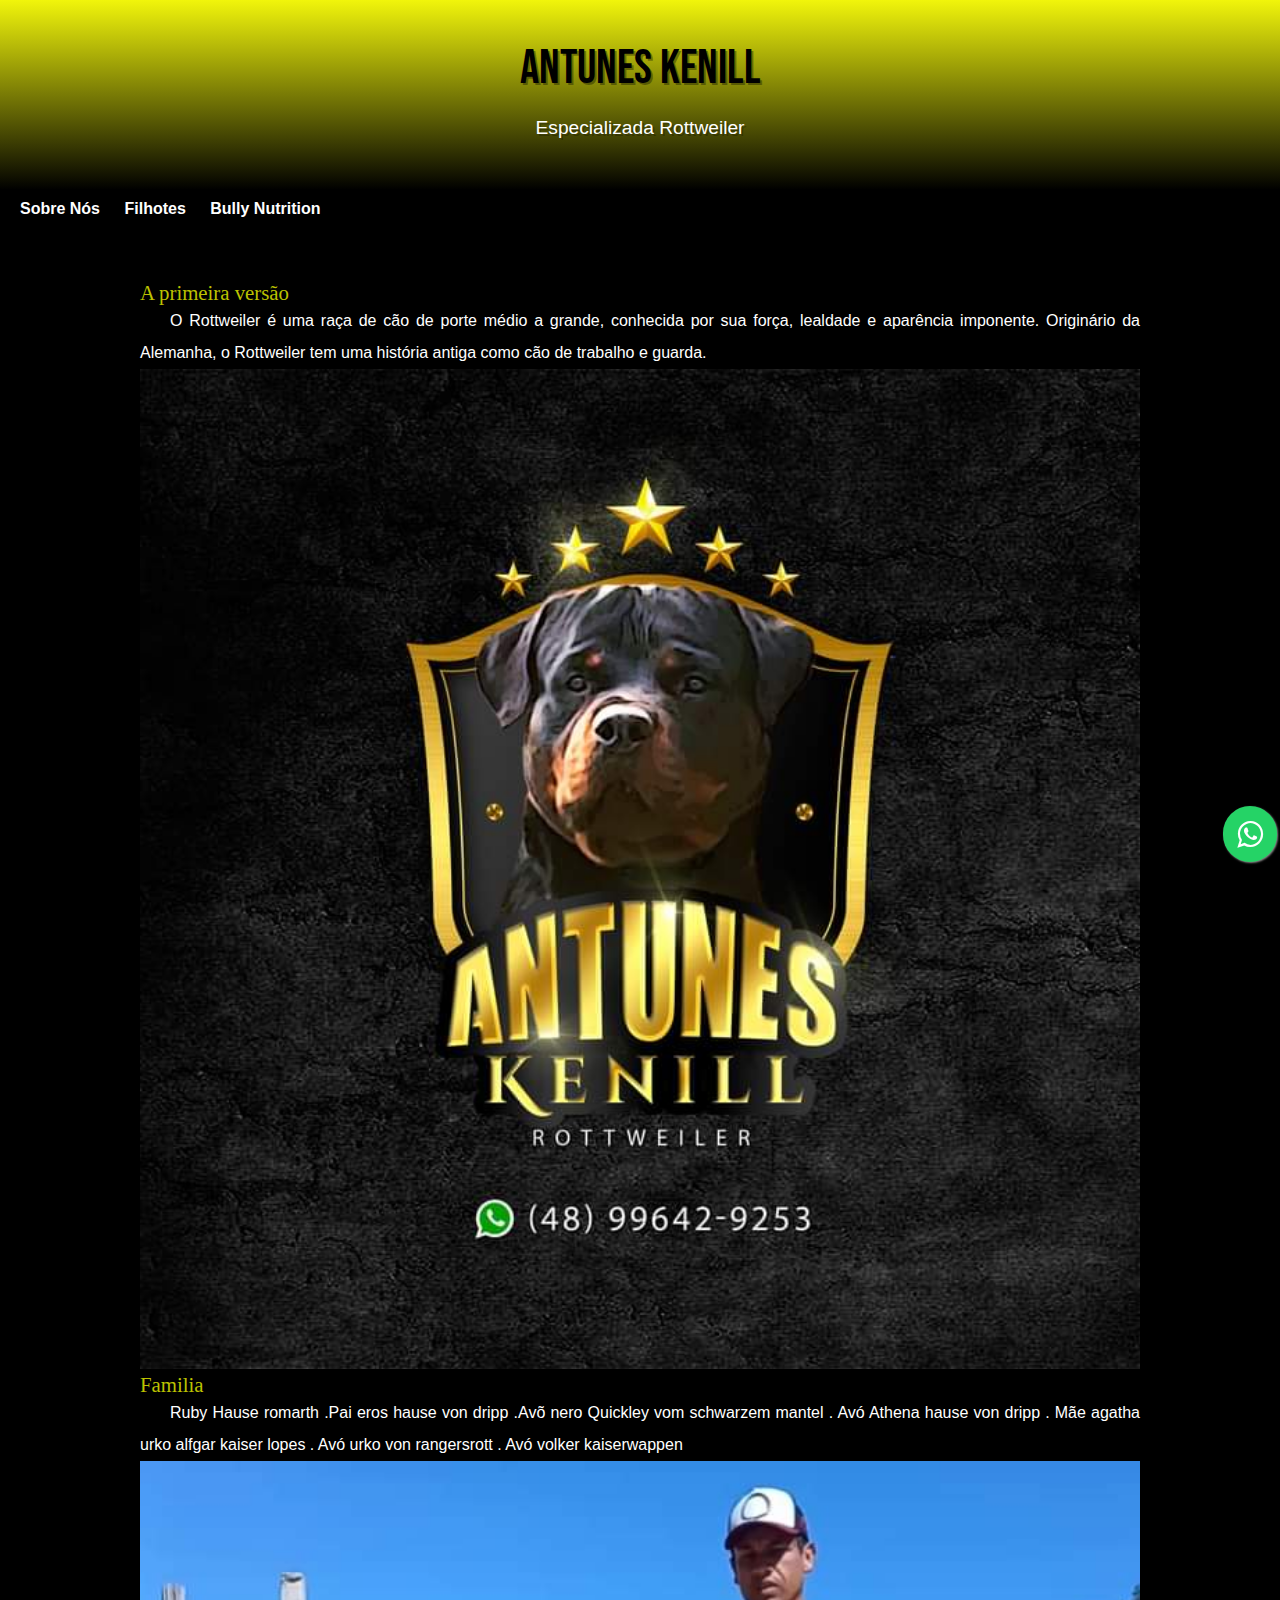
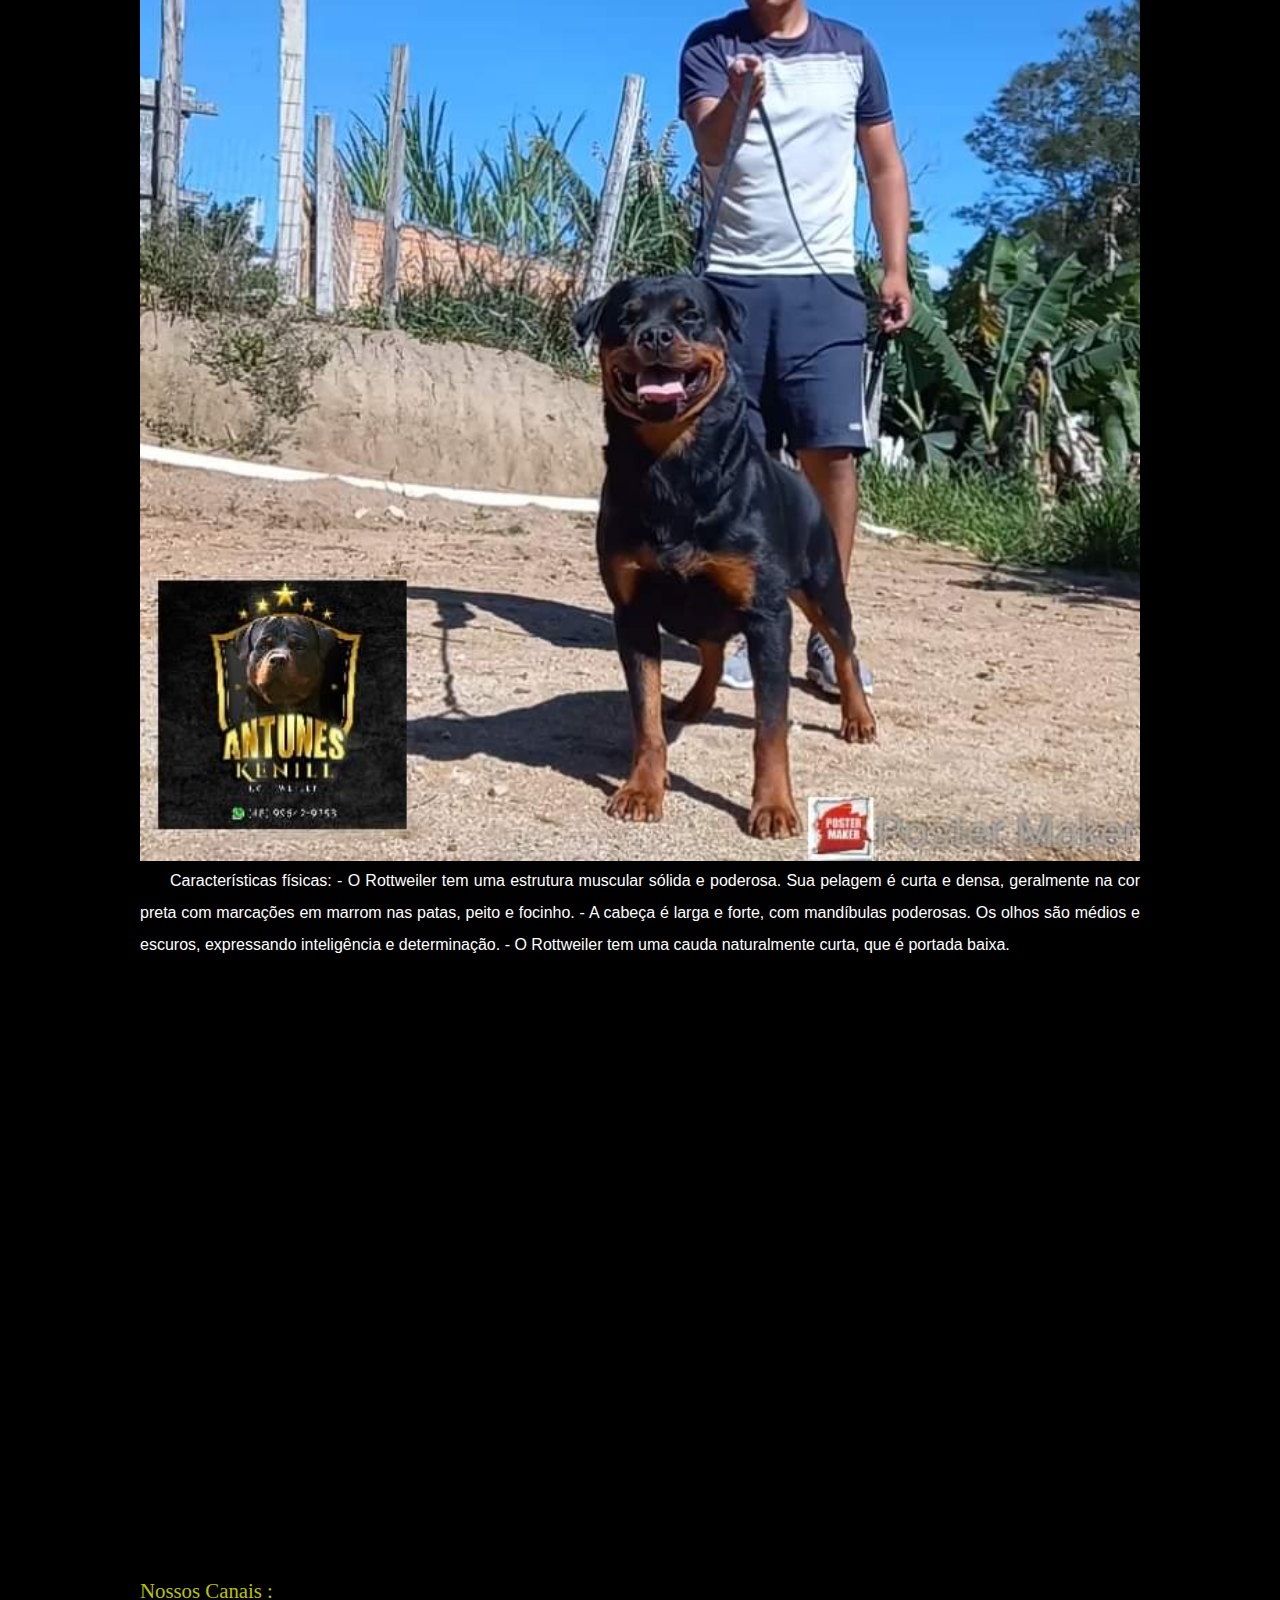
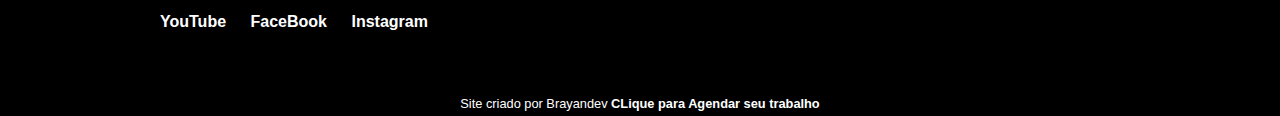
==== index.html @ c9ec0dcc "Delete Logo.ed.png" ====
<!DOCTYPE html>
<html lang="pt-br">
<head>
    <meta charset="UTF-8">
    <meta name="viewport" content="width=device-width, initial-scale=1.0">
    <meta property="og:title" content="Título da Página">
    <meta property="og:description" content="website">
    <meta property="og:image" content="img/Logo.ed..jpg">
    <meta property="og:url" content="https://brayancamargodev.github.io/Antunes_Kenill/">
    <meta property="og:type" content="website">
    <meta property="og:site_name" content="Antunes Kenill">

    <title>Antunes Kenill</title>
    <link rel="shortcut icon" href="img/icons8-cachorro-64.png" type= "icon">
    <link rel="stylesheet" href="https://cdnjs.cloudflare.com/ajax/libs/font-awesome/4.5.0/css/font-awesome.min.css">
    <link rel="shortcut icon" href="imagens/favicon.ico" type="image/x-icon">
    <link rel="stylesheet" href="style/style.css">
</head>
<body>
    <a class="wpp" href="https://wa.me/5551993035491" target="_blank">
        <i class="fa fa-whatsapp"></i>
    </a>    
    <header>
        <h1>Antunes Kenill</h1>
        <p>Especializada Rottweiler</p>
    </header>
    <nav>
        <a href="Sobre.html">Sobre Nós</a>
        <a href="filhotes.html">Filhotes</a>
        <a href="nutrition.html">Bully Nutrition</a>
    </nav>
    <main>
        <h1>Sobre a Raça</h1>
        <h2>A primeira versão</h2>

        <p>O Rottweiler é uma raça de cão de porte médio a grande, conhecida por sua força, lealdade e aparência imponente. Originário da Alemanha, o Rottweiler tem uma história antiga como cão de trabalho e guarda.</p>
        <picture>
            <img src="img/Logo.jpg" alt="Logo">
        </picture>

        <h2>Familia</h2>

        <p>Ruby Hause romarth .Pai eros hause von dripp .Avõ nero Quickley vom schwarzem mantel . Avó Athena hause von dripp . Mãe agatha urko alfgar kaiser lopes . Avó urko von rangersrott . Avó volker kaiserwappen</p>

        <picture>
            <img src="img/img01.jpg" alt="img-01">
        </picture>

        <p>Características físicas:
            - O Rottweiler tem uma estrutura muscular sólida e poderosa. Sua pelagem é curta e densa, geralmente na cor preta com marcações em marrom nas patas, peito e focinho.
            - A cabeça é larga e forte, com mandíbulas poderosas. Os olhos são médios e escuros, expressando inteligência e determinação.
            - O Rottweiler tem uma cauda naturalmente curta, que é portada baixa.</p>

        <div class="video"><iframe width="560" height="315" src="https://www.youtube.com/embed/AItZQrz715c?si=g8x4wR5zAgnf_sDZ" title="YouTube video player" frameborder="0" allow="accelerometer; autoplay; clipboard-write; encrypted-media; gyroscope; picture-in-picture; web-share" allowfullscreen></iframe></div>
        <h2>Nossos Canais :</h2>
        <nav class="can">
            <a href="https://www.youtube.com/@antuneskenill3047">YouTube</a>
            <a href="https://www.facebook.com/Antuneskenill/">FaceBook</a>
            <a href="https://www.instagram.com/antuneskenill/">Instagram</a> 
        </nav>   
    </main>
    <footer>
        <p>Site criado por Brayandev</a><a href="https://wa.me/5551993035491"> CLique para Agendar seu trabalho</a></p>
    </footer>
</body>
</html>
---- style/style.css ----
@charset "UTF-8";

@import url('https://fonts.googleapis.com/css2?family=Bebas+Neue&display=swap');

@font-face {
    font-family: "Android" ;
    src: url("../fontes/idroid.otf") format("opentype");
    font-weight: normal;
}

:root {
    --cor0: black;
    --cor1: black ;
    --cor2:#d2d700;
    --cor3:#f1f50b;
    --cor4:#bcc200;
    --cor5: black;

    --font-padrao: Arial, Verdana, Helvetica, sans-serif;
    --font-destaque: 'Bebas Neue', sans-serif;
    --font-android: 'android' , 'cursive';
}

* {
    margin: 0px;
    padding: 0px;
}


body {
    background-color:var(--cor0);
    font-family:var(--font-padrao);
}

a.externo::after {
    content: '\00A0\1f517';
}

header > h1 {
    color: black;
    font-family: var(--font-destaque);
    font-size: 3em;
    font-weight: normal;
    margin-bottom: 20px;
    text-shadow: 2px 2px 0px rgba(0, 0, 0, 0.349);
}

header {
    background-image: linear-gradient(to bottom,var(--cor3),var(--cor5));
    min-height: 150px;
    text-align: center;
    padding-top: 40px;
}

header > p {
    font-family: var(--font-padrao);
    font-size: 1.2em;
    color: white;
    max-width: 500px;
    padding-right: 10px;
    padding-left: 10px;
    margin: auto;
    margin-bottom: 20px;
    text-shadow: 2px 2px 0px rgba(0, 0, 0, 0.247);
}

main h1 {
    color: var(--cor5);
    font-family: var(--font-android);
    font-weight: normal;
    font-size: 1.8em;
}

main h2 {
    font-family: var(--font-android);
    color: var(--cor4);
    font-size: 1.3em;
    font-weight: normal;
    background-image:linear-gradient(to right, var(--cor1),transparent);
    
}

main {
    min-width: 300px;
    max-width: 1000px;
    margin: auto;
    margin-bottom: 30px;
    padding: 20px;
    background-color: black;
    box-shadow:  0px 0px 0px 10px rgba(0, 0, 0, 0.192);
    border-bottom-left-radius: 10px;
    border-bottom-right-radius: 10px;
}

main img {
    width: 100%;
}

main img.pequena {
    max-width: 350px;
    display: block;
    margin: auto;
}

main strong {
    color: var(--cor5);
    font-weight: bold;
}

main p {
    margin:  15 px 0px;
    text-align: justify;
    text-indent: 30px;
    line-height: 2em;
    font-size: 1em;
    color: white;
}

main a {
    text-decoration: none;
    font-weight: bold;
    color: var(--cor5);
    background-color: var(--cor1);
    padding: 2px 6px;
}

main a:hover {
    text-decoration: underline;
    color: var(--cor4);
}

div.video {
    background-color: var(--cor5);
    margin: 0px -20px 30px -20px;
    padding: 20px;
    padding-bottom: 56.8%;
    position: relative;
}

div.video > iframe {
    position: absolute;
    top: 5%;
    left: 5%;
    width: 90%;
    height: 90%;
}

nav {
    background-color: var(--cor5);
    padding: 10px;
    box-shadow: 0px 7px 7px rgba(0, 0, 0, 0.349);
}

nav > a {
    color: white;
    padding: 10px;
    border-radius: 5px;
    text-decoration: none;
    font-weight: bold;
    transition-duration: .5s;
}

nav > a:hover {
    background-color: var(--cor3);
    color: var(--cor5);
} 

aside {
    background-color: var(--cor1);
    padding: 10px;
    border-radius: 10px;
    box-shadow: 3px 3px 8px rgba(0, 0, 0, 0.342);
}

aside > ul {
    list-style-type:'\2714\00A0\00A0';
    list-style-position: inside;
    columns: 2;
}

aside > h3 {
    background-color: var(--cor4);
    color: white;
    padding: 10px;
    margin: -10px -10px 0px -10px;
    border-radius: 10px 10px 0px 0px;
}

footer {
    background-color: var(--cor5);
    color: white;
    text-align: center;
    font-size: 0.8em;
    padding: 5px;
}

footer a {
    color: white;
    font-weight: bolder;
    text-decoration: none;
}

footer a:hover {
    text-decoration: underline;
    color: var(--cor1);
}

.can {
    color: #bcc200;
}

.wpp {
    position: fixed;
    width: 54px;
    height: 56px;
    bottom: 38px;
    right: 3px;
    background-color: #25d366;
    color: white;
    border-radius: 50px;
    text-align: center;
    font-size: 30px;
    box-shadow: 1px 1px 2px #888;
    z-index: 1000;
}

.fa-whatsapp {
    margin-top: 13px;
}
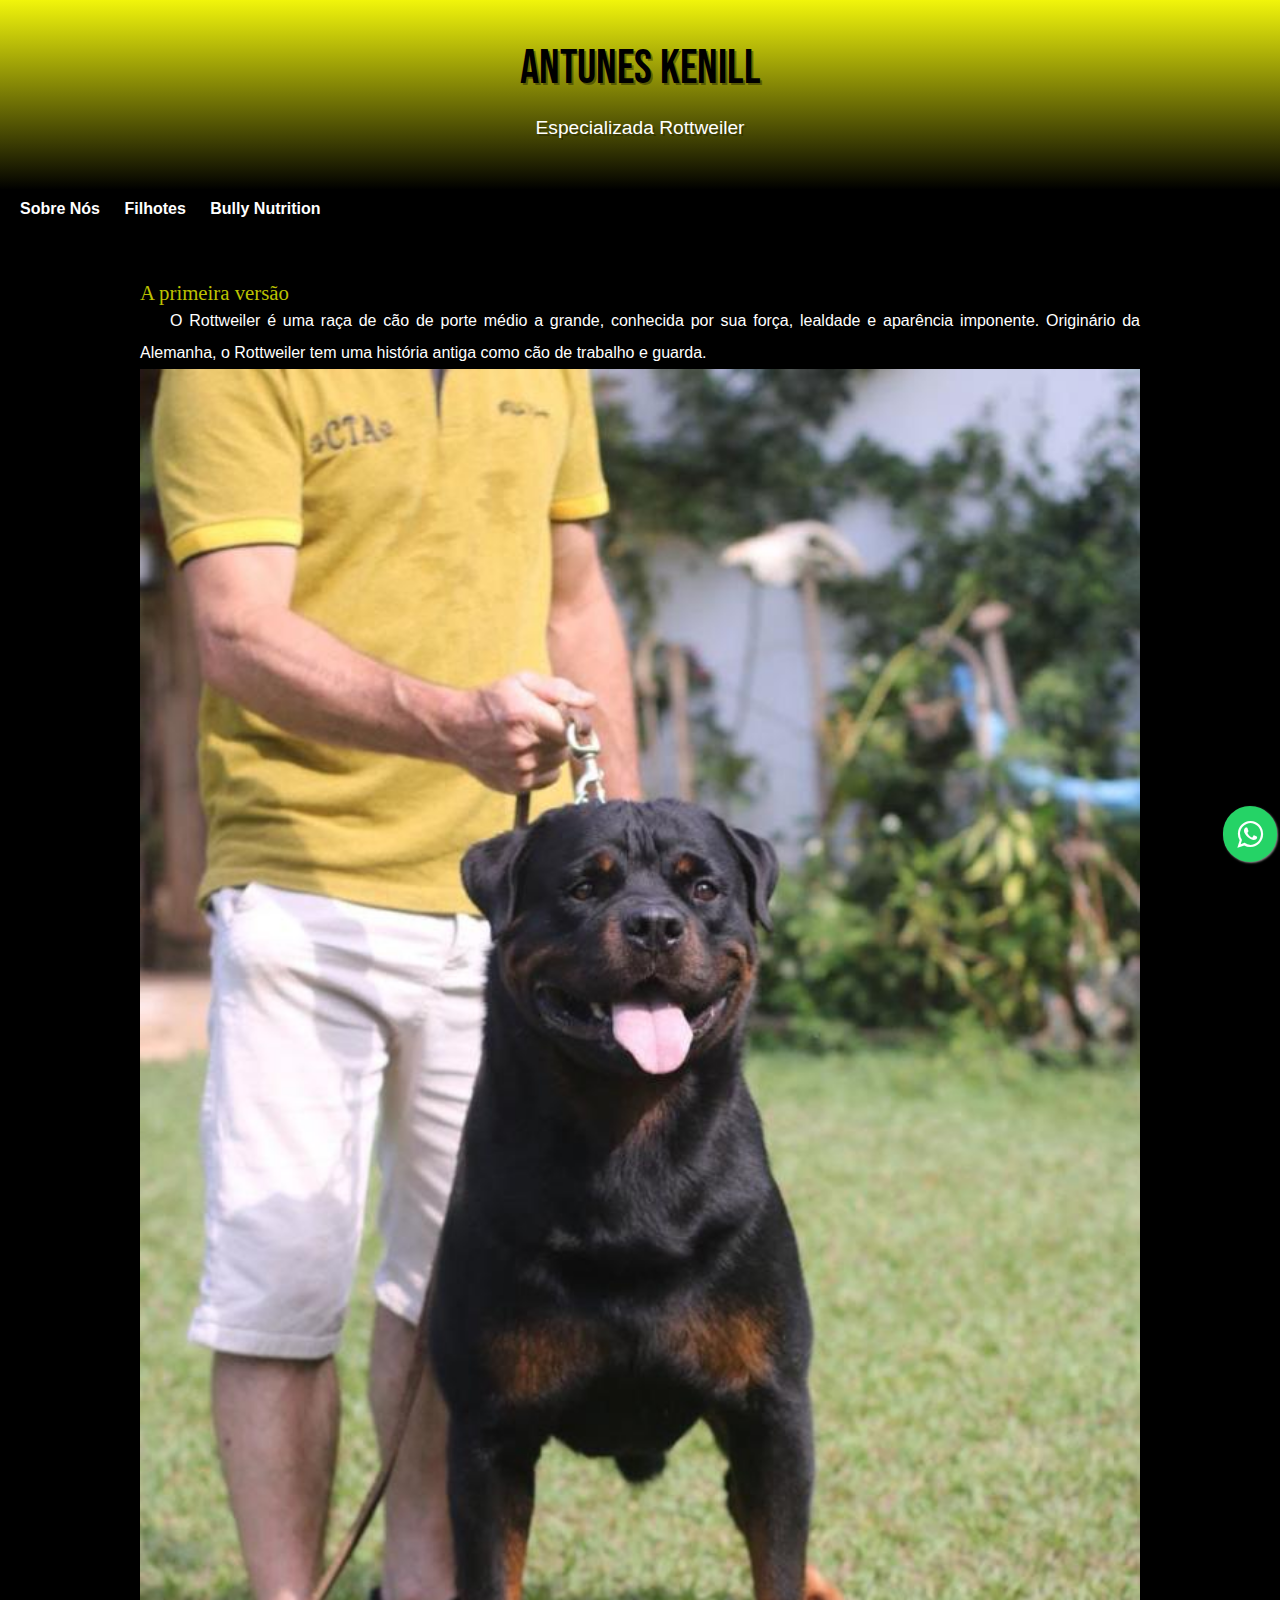
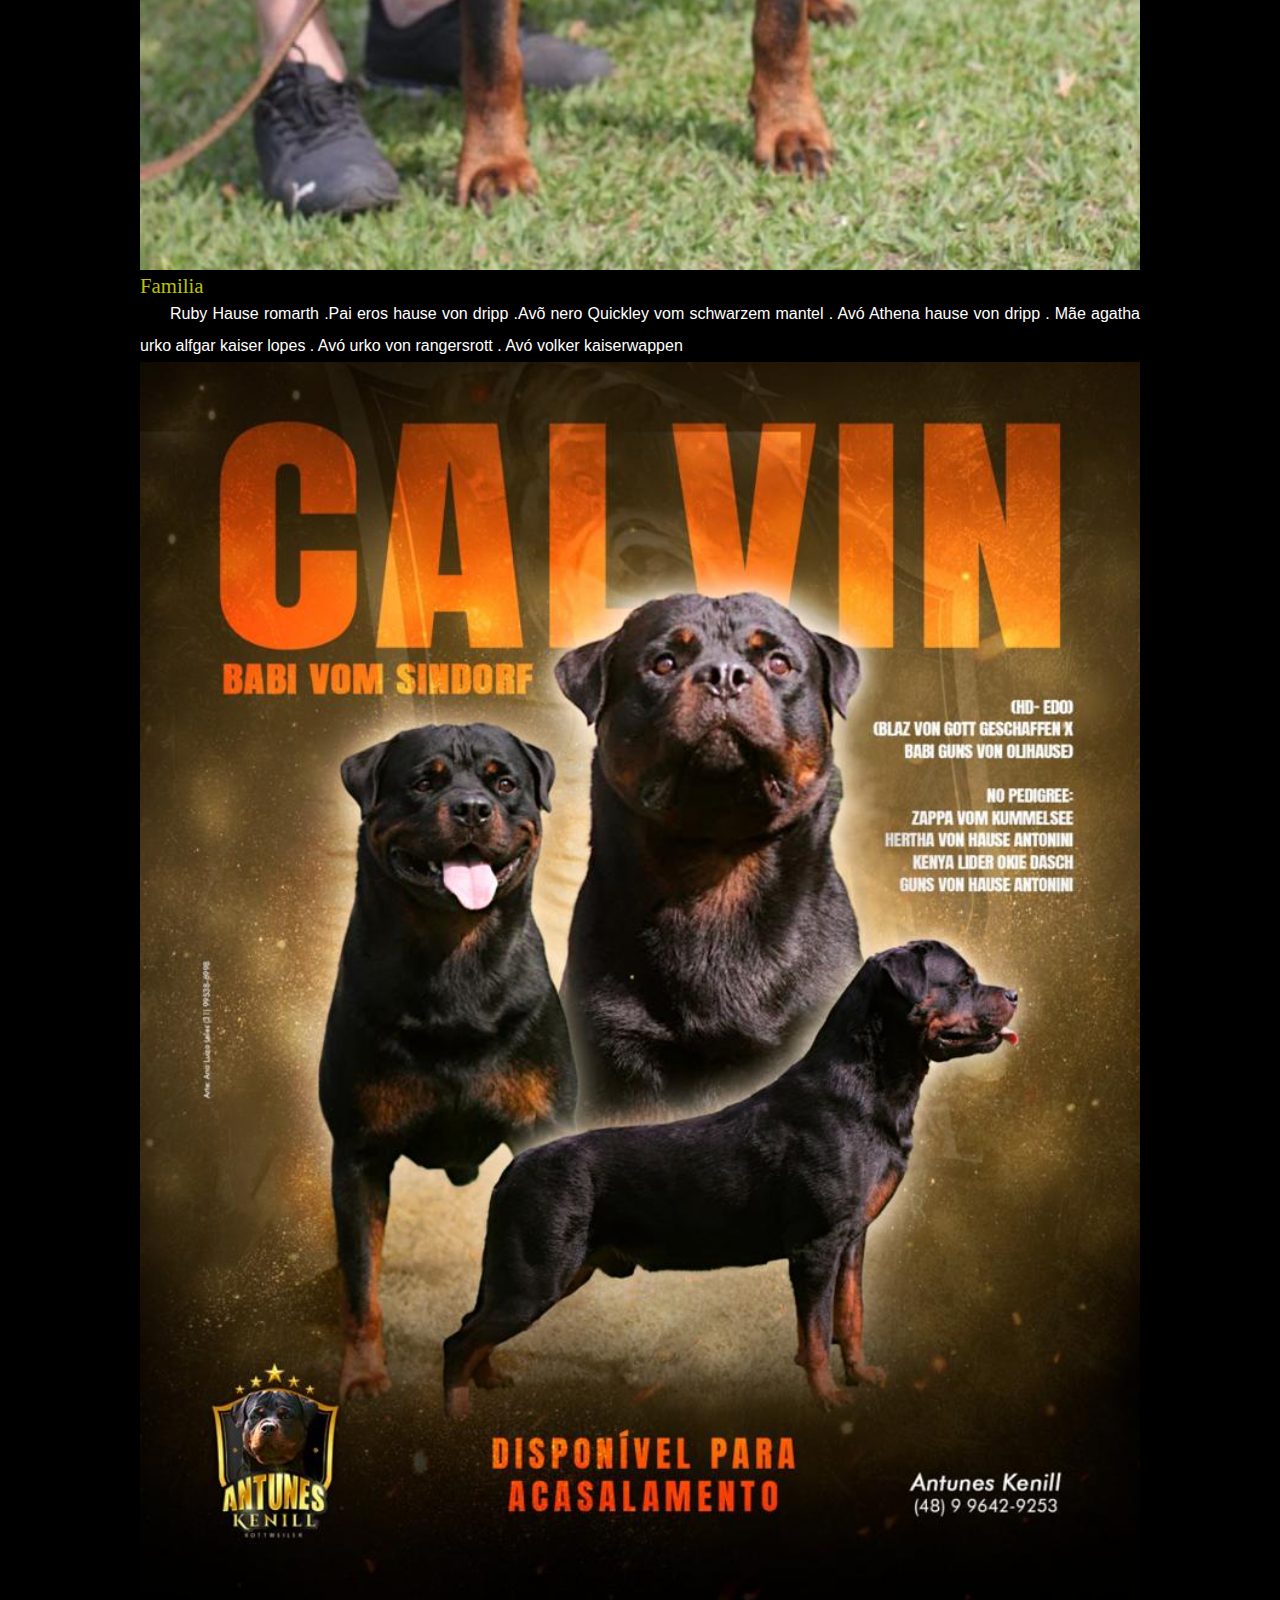
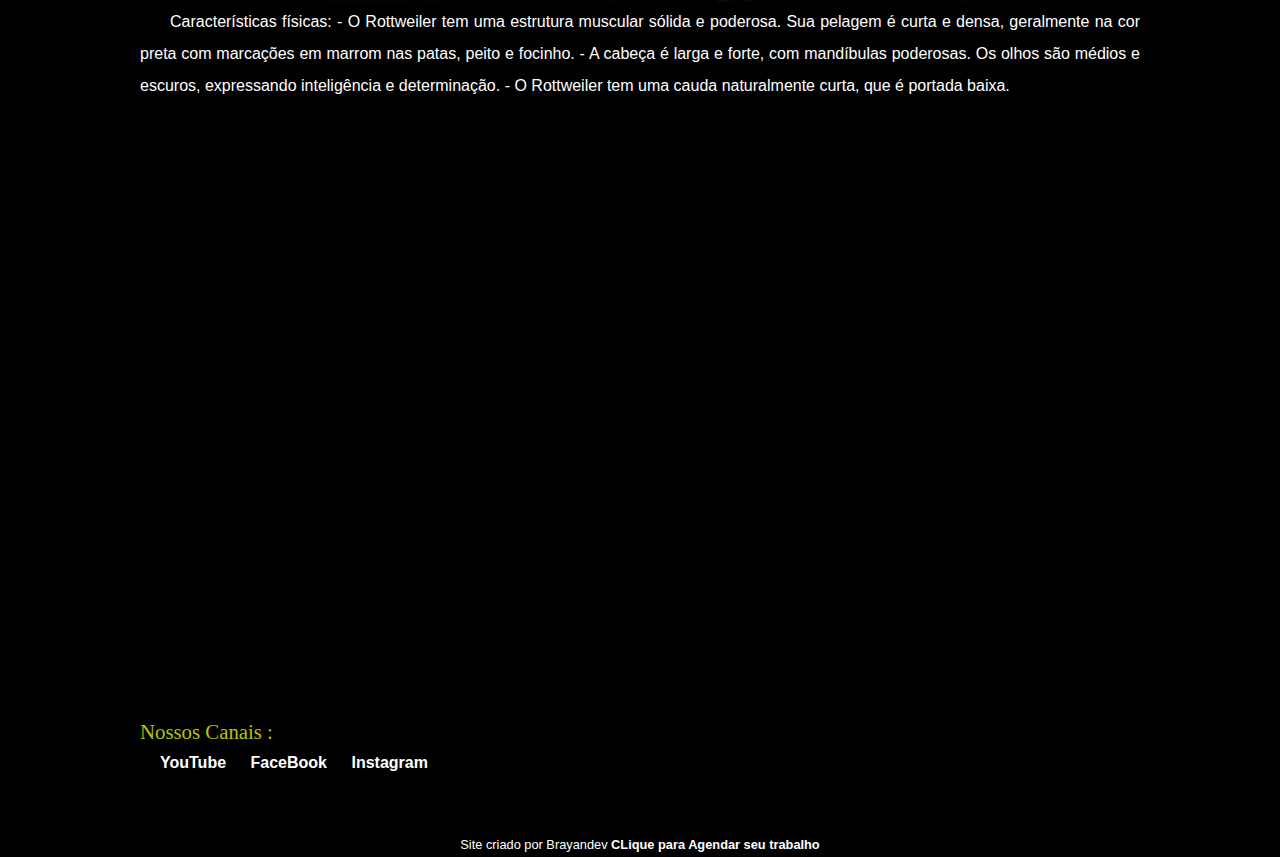
==== commit 074a42a6: "att" ====
--- a/index.html
+++ b/index.html
@@ -3,12 +3,16 @@
 <head>
     <meta charset="UTF-8">
     <meta name="viewport" content="width=device-width, initial-scale=1.0">
-    <meta property="og:title" content="Título da Página">
+    <meta property="og:title" content="Antuneskenill">
     <meta property="og:description" content="website">
-    <meta property="og:image" content="img/Logo.ed..jpg">
+    <meta property="og:image" content="https://img/Logo.ed..png">
+    <meta property="og:image:width" content="300" />
+    <meta property="og:image:height" content="300" />
     <meta property="og:url" content="https://brayancamargodev.github.io/Antunes_Kenill/">
+    <meta property="og:image:type" content="image/png">
     <meta property="og:type" content="website">
     <meta property="og:site_name" content="Antunes Kenill">
+    <meta property="og:image:alt" content="logo kenill">
 
     <title>Antunes Kenill</title>
     <link rel="shortcut icon" href="img/icons8-cachorro-64.png" type= "icon">
@@ -35,7 +39,7 @@
 
         <p>O Rottweiler é uma raça de cão de porte médio a grande, conhecida por sua força, lealdade e aparência imponente. Originário da Alemanha, o Rottweiler tem uma história antiga como cão de trabalho e guarda.</p>
         <picture>
-            <img src="img/Logo.jpg" alt="Logo">
+            <img src="img/img.nov.jpg" alt="Logo">
         </picture>
 
         <h2>Familia</h2>
@@ -43,7 +47,7 @@
         <p>Ruby Hause romarth .Pai eros hause von dripp .Avõ nero Quickley vom schwarzem mantel . Avó Athena hause von dripp . Mãe agatha urko alfgar kaiser lopes . Avó urko von rangersrott . Avó volker kaiserwappen</p>
 
         <picture>
-            <img src="img/img01.jpg" alt="img-01">
+            <img src="img/img.nov3.jpg" alt="img-01">
         </picture>
 
         <p>Características físicas:
